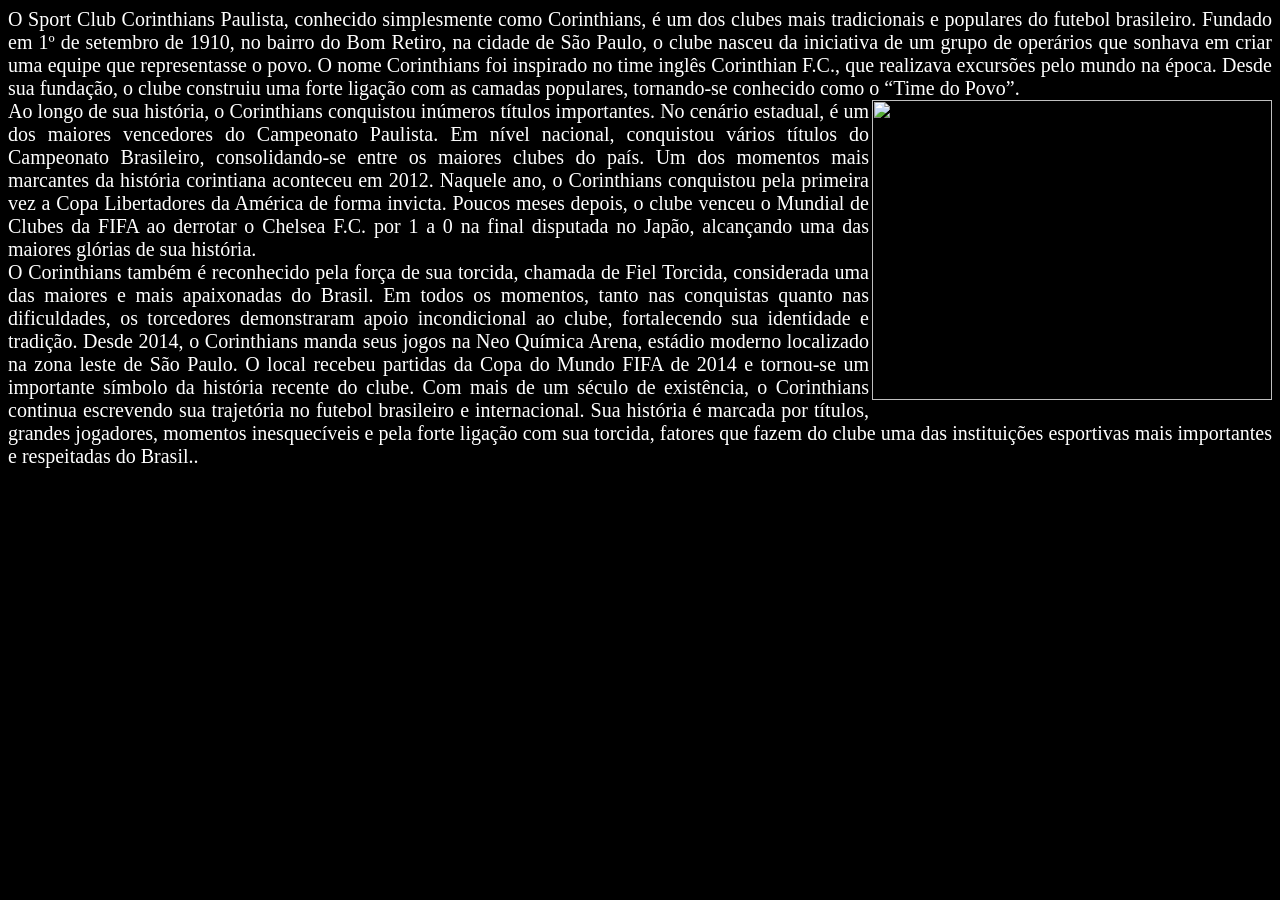
==== conteudosite.html @ 70e6aa63 "Add files via upload" ====
<html>
<head>
<title> conteudo corinthians </title>
<link rel="stylesheet" type="text/css" href="fontetexto.css">
</head>
<body>

<p>O Sport Club Corinthians Paulista, conhecido simplesmente como Corinthians, é um dos clubes mais tradicionais e populares do futebol brasileiro. Fundado em 1º de setembro de 1910, no bairro do Bom Retiro, na cidade de São Paulo, o clube nasceu da iniciativa de um grupo de operários que sonhava em criar uma equipe que representasse o povo.

O nome Corinthians foi inspirado no time inglês Corinthian F.C., que realizava excursões pelo mundo na época. Desde sua fundação, o clube construiu uma forte ligação com as camadas populares, tornando-se conhecido como o “Time do Povo”.<br>

<img src="imagensprojeto/mundial.jpeg" width="400" height="300" align="right">

Ao longo de sua história, o Corinthians conquistou inúmeros títulos importantes. No cenário estadual, é um dos maiores vencedores do Campeonato Paulista. Em nível nacional, conquistou vários títulos do Campeonato Brasileiro, consolidando-se entre os maiores clubes do país.

Um dos momentos mais marcantes da história corintiana aconteceu em 2012. Naquele ano, o Corinthians conquistou pela primeira vez a Copa Libertadores da América de forma invicta. Poucos meses depois, o clube venceu o Mundial de Clubes da FIFA ao derrotar o Chelsea F.C. por 1 a 0 na final disputada no Japão, alcançando uma das maiores glórias de sua história.<br>

O Corinthians também é reconhecido pela força de sua torcida, chamada de Fiel Torcida, considerada uma das maiores e mais apaixonadas do Brasil. Em todos os momentos, tanto nas conquistas quanto nas dificuldades, os torcedores demonstraram apoio incondicional ao clube, fortalecendo sua identidade e tradição.

Desde 2014, o Corinthians manda seus jogos na Neo Química Arena, estádio moderno localizado na zona leste de São Paulo. O local recebeu partidas da Copa do Mundo FIFA de 2014 e tornou-se um importante símbolo da história recente do clube.

Com mais de um século de existência, o Corinthians continua escrevendo sua trajetória no futebol brasileiro e internacional. Sua história é marcada por títulos, grandes jogadores, momentos inesquecíveis e pela forte ligação com sua torcida, fatores que fazem do clube uma das instituições esportivas mais importantes e respeitadas do Brasil..<br>
    
</body>
</html>
---- fontetexto.css ----
body
{
background-color:black;
font-family:arcial sans serif;
color:white;
}

h1
{font-size:70px;
text-align:center;
text-shadow: 4px 4px 3px red;
}

h2
{font-size:33px;
text-align:left;
text-shadow: 3px 3px 4px red;
}

p
{
font-size:20px;
text-align:justify;
}
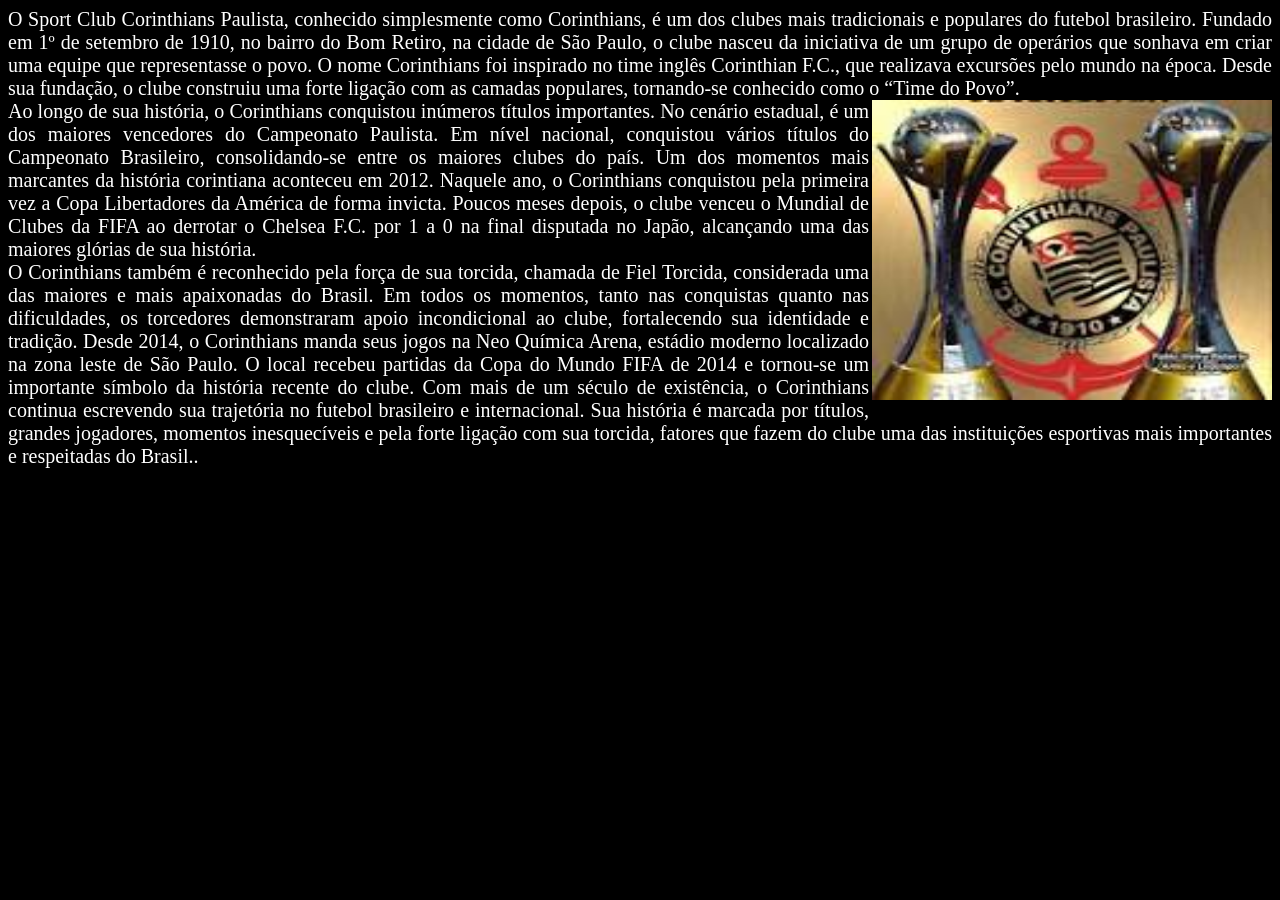
==== commit fde68752: "Update conteudosite.html" ====
--- a/conteudosite.html
+++ b/conteudosite.html
@@ -9,7 +9,7 @@
 
 O nome Corinthians foi inspirado no time inglês Corinthian F.C., que realizava excursões pelo mundo na época. Desde sua fundação, o clube construiu uma forte ligação com as camadas populares, tornando-se conhecido como o “Time do Povo”.<br>
 
-<img src="imagensprojeto/mundial.jpeg" width="400" height="300" align="right">
+<img src="mundial.jpeg" width="400" height="300" align="right">
 
 Ao longo de sua história, o Corinthians conquistou inúmeros títulos importantes. No cenário estadual, é um dos maiores vencedores do Campeonato Paulista. Em nível nacional, conquistou vários títulos do Campeonato Brasileiro, consolidando-se entre os maiores clubes do país.
 
@@ -22,4 +22,4 @@
 Com mais de um século de existência, o Corinthians continua escrevendo sua trajetória no futebol brasileiro e internacional. Sua história é marcada por títulos, grandes jogadores, momentos inesquecíveis e pela forte ligação com sua torcida, fatores que fazem do clube uma das instituições esportivas mais importantes e respeitadas do Brasil..<br>
     
 </body>
-</html>+</html>
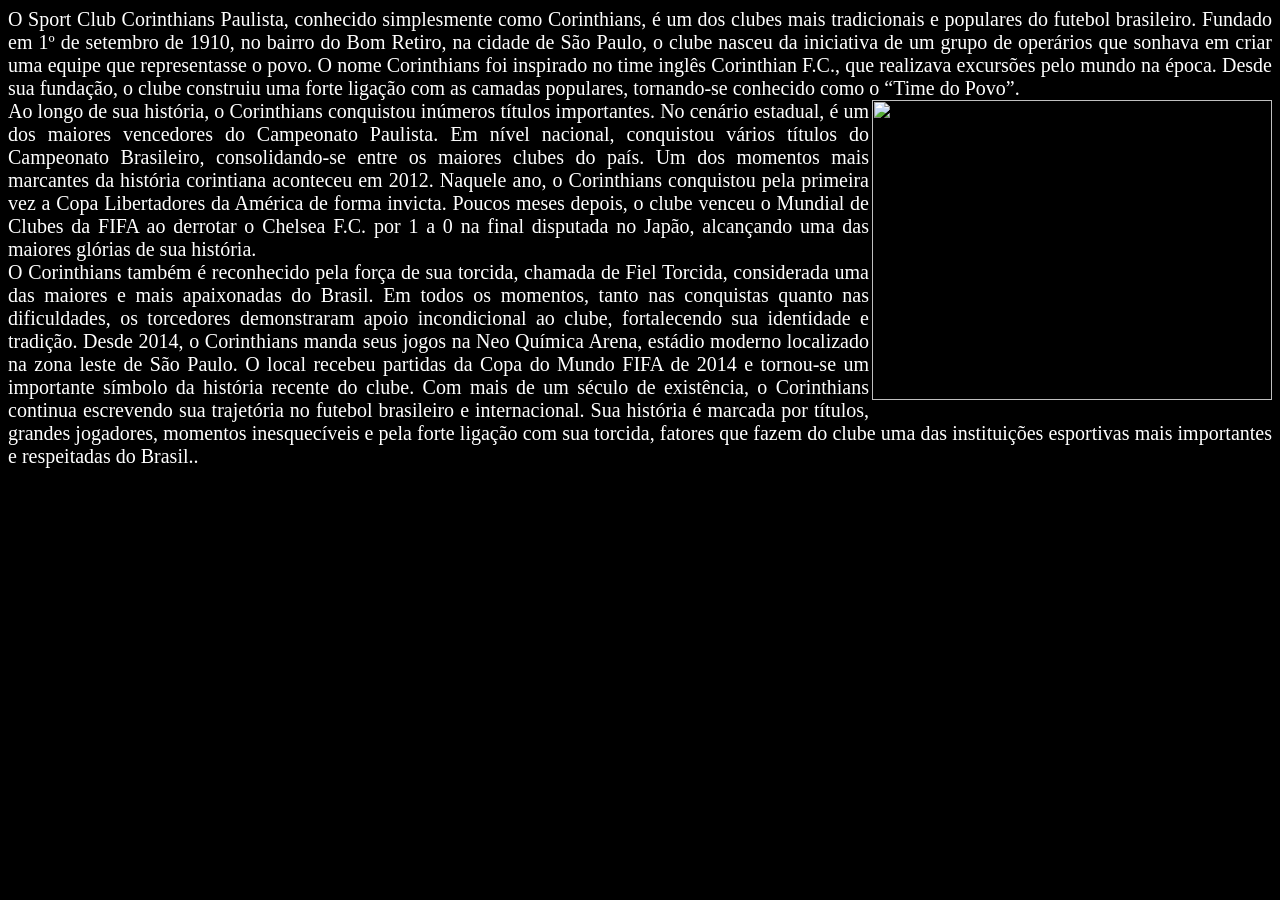
==== commit 84739b89: "Update conteudosite.html" ====
--- a/conteudosite.html
+++ b/conteudosite.html
@@ -9,7 +9,7 @@
 
 O nome Corinthians foi inspirado no time inglês Corinthian F.C., que realizava excursões pelo mundo na época. Desde sua fundação, o clube construiu uma forte ligação com as camadas populares, tornando-se conhecido como o “Time do Povo”.<br>
 
-<img src="mundial.jpeg" width="400" height="300" align="right">
+<img src="mundial.jpg" width="400" height="300" align="right">
 
 Ao longo de sua história, o Corinthians conquistou inúmeros títulos importantes. No cenário estadual, é um dos maiores vencedores do Campeonato Paulista. Em nível nacional, conquistou vários títulos do Campeonato Brasileiro, consolidando-se entre os maiores clubes do país.
 
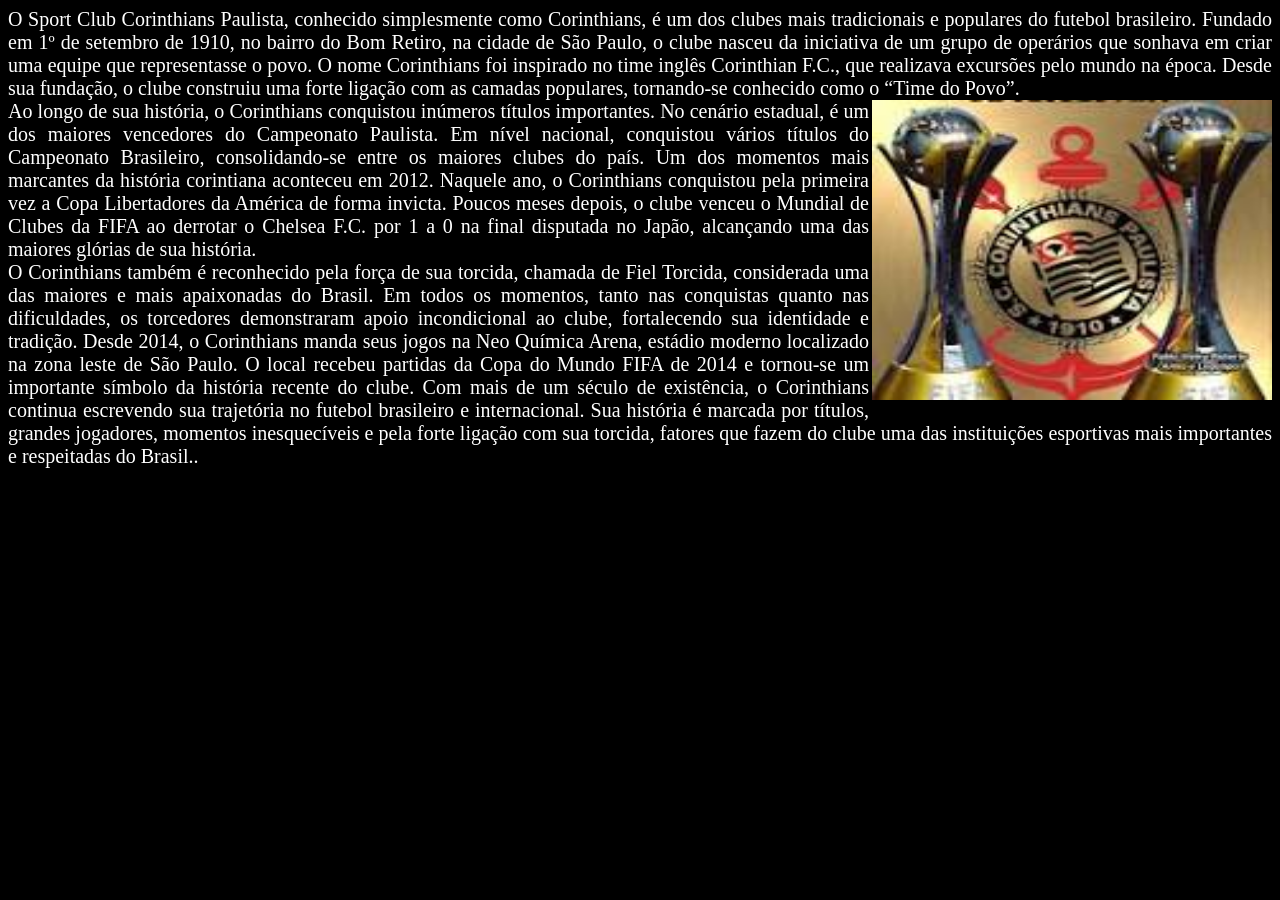
==== commit bf5e034e: "Update conteudosite.html" ====
--- a/conteudosite.html
+++ b/conteudosite.html
@@ -9,7 +9,7 @@
 
 O nome Corinthians foi inspirado no time inglês Corinthian F.C., que realizava excursões pelo mundo na época. Desde sua fundação, o clube construiu uma forte ligação com as camadas populares, tornando-se conhecido como o “Time do Povo”.<br>
 
-<img src="mundial.jpg" width="400" height="300" align="right">
+<img src="mundial.jpeg" width="400" height="300" align="right">
 
 Ao longo de sua história, o Corinthians conquistou inúmeros títulos importantes. No cenário estadual, é um dos maiores vencedores do Campeonato Paulista. Em nível nacional, conquistou vários títulos do Campeonato Brasileiro, consolidando-se entre os maiores clubes do país.
 
